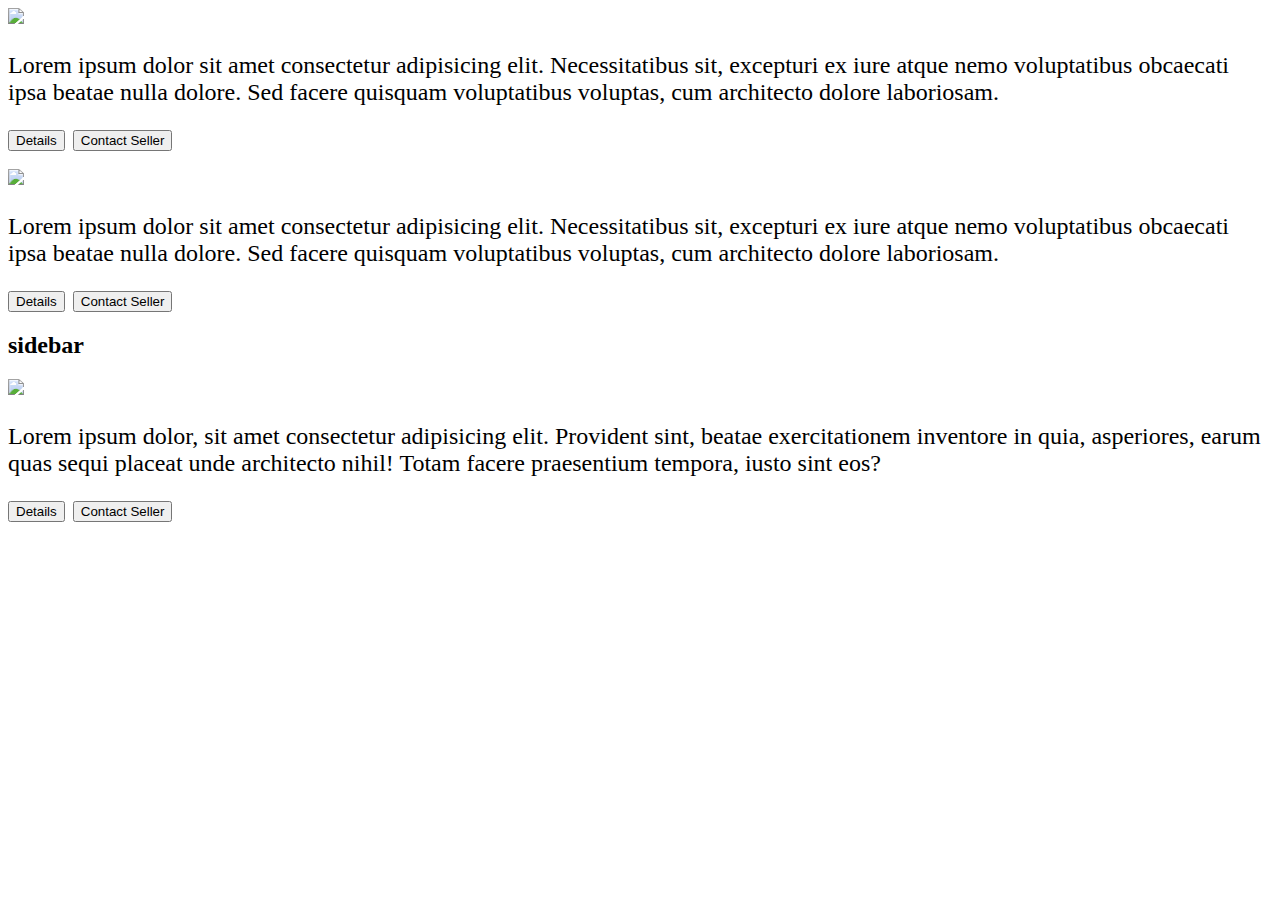
==== container-queries-practice/index.html @ 0ea1c033 "container queries base code" ====
<!DOCTYPE html>
<html lang="en">
<head>
    <meta charset="UTF-8">
    <meta http-equiv="X-UA-Compatible" content="IE=edge">
    <meta name="viewport" content="width=device-width, initial-scale=1.0">
    <!-- <link rel="preconnect" href="https://fonts.googleapis.com">
    <link rel="preconnect" href="https://fonts.gstatic.com" crossorigin>
    <link href="https://fonts.googleapis.com/css2?family=Opem+Sams&display=swap" rel="stylesheet"> -->
    <link rel="stylesheet" href="styles.css" >
    <title>Document</title>
</head>
<body>
    <main>
        <div class="card card-shadow">
            <div class="card-header">
                <img src="https://source.unsplash.com/178j8tJrNlc" />
            </div>
            <div class="card-body">
                <p>Lorem ipsum dolor sit amet consectetur adipisicing elit. Necessitatibus sit, excepturi ex iure atque nemo
                    voluptatibus obcaecati ipsa beatae nulla dolore. Sed facere quisquam voluptatibus voluptas, cum architecto dolore
                    laboriosam.
                </p>
                <button class="btn">Details</button>
                <button class="btn btn-outline">Contact Seller</button>
            </div>
        </div>
        <br />
        <div class="card card-shadow">
            <div class="card-header">
                <img src="https://source.unsplash.com/eWqOgJ-lfiI" />
            </div>
            <div class="card-body">
                <p>Lorem ipsum dolor sit amet consectetur adipisicing elit. Necessitatibus sit, excepturi ex iure atque nemo
                    voluptatibus obcaecati ipsa beatae nulla dolore. Sed facere quisquam voluptatibus voluptas, cum architecto dolore
                    laboriosam.
                </p>
                <button class="btn">Details</button>
                <button class="btn btn-outline">Contact Seller</button>
            </div>
        </div>
    </main>
    <aside class="sidebar">
        <h2>sidebar</h2>
        <div class="card card-shadow">
            <div class="card-header">
                <img src="https://source.unsplash.com/178j8tJrNlc" />
            </div>
            <div class="card-body">
                <p>
                    Lorem ipsum dolor, sit amet consectetur adipisicing elit. Provident sint, beatae exercitationem inventore in quia,
                    asperiores, earum quas sequi placeat unde architecto nihil! Totam facere praesentium tempora, iusto sint eos?
                </p>
                <button class="btn">Details</button>
                <button class="btn btn-outline">Contact Seller</button>
            </div>
        </div>
    </aside>
</body>
</html>
---- container-queries-practice/styles.css ----
.btn.btn-outline:hover, .btn.btn-outline:focus {
    background: hsl(200, 50%, 90%);
}

.btn + .btn {
    margin-left: .25rem;
}

p {
    font-size: x-large;
}

@media (max-width: 800px) {
    .card {
        flex-direction: column;
    }

    .card-header {
        width: 100%
    }
}
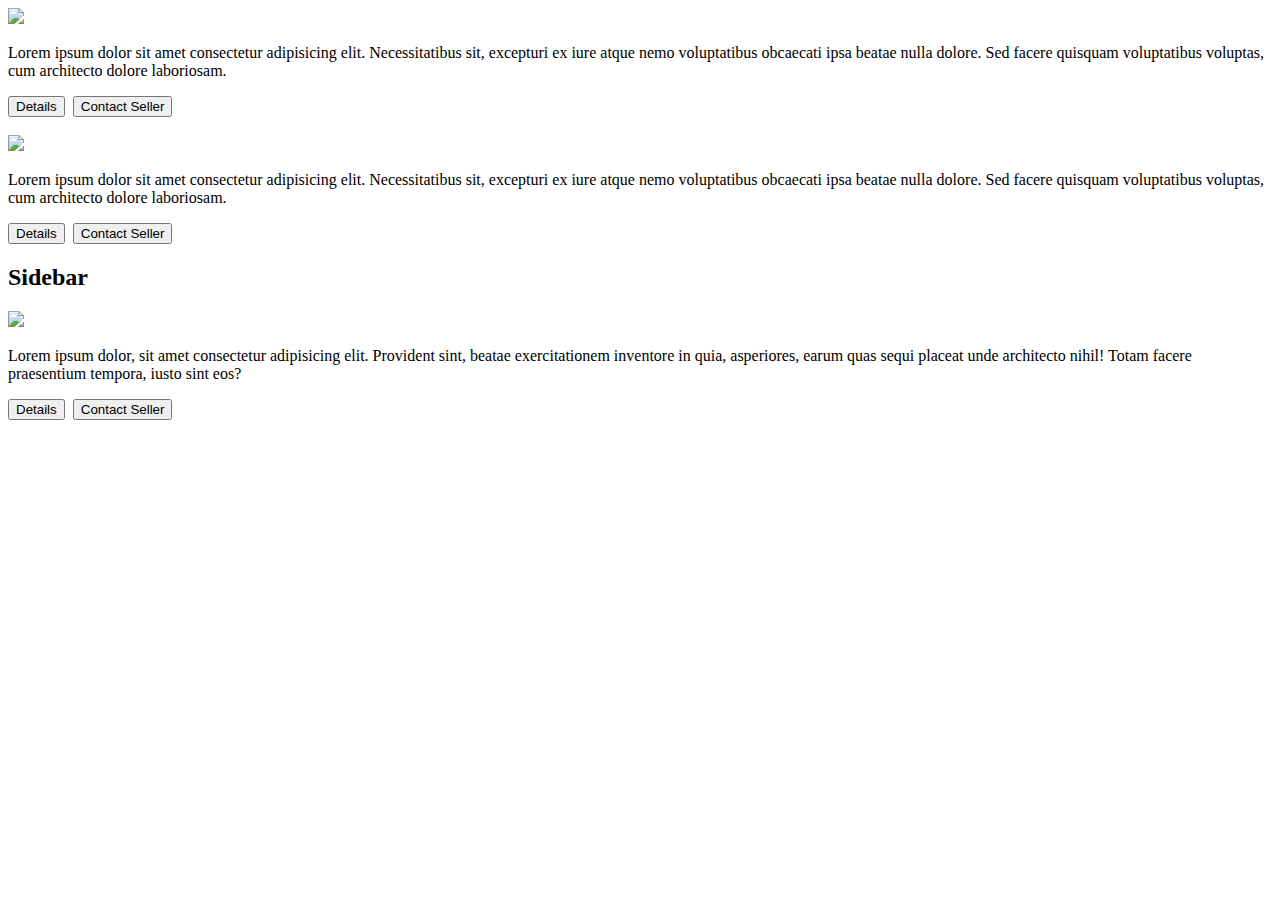
==== commit d5c0e0d8: "add readme" ====
--- a/container-queries-practice/index.html
+++ b/container-queries-practice/index.html
@@ -41,7 +41,7 @@
         </div>
     </main>
     <aside class="sidebar">
-        <h2>sidebar</h2>
+        <h2>Sidebar</h2>
         <div class="card card-shadow">
             <div class="card-header">
                 <img src="https://source.unsplash.com/178j8tJrNlc" />
--- a/container-queries-practice/styles.css
+++ b/container-queries-practice/styles.css
@@ -1,4 +1,4 @@
-.btn.btn-outline:hover, .btn.btn-outline:focus {
+.btn .btn-outline:hover, .btn.btn-outline:focus {
     background: hsl(200, 50%, 90%);
 }
 
@@ -6,11 +6,12 @@
     margin-left: .25rem;
 }
 
-p {
-    font-size: x-large;
+main, .sidebar {
+    /* note: 2 different types of containers - size & inline-size; */
+    container-type: inline-size;
 }
 
-@media (max-width: 800px) {
+@media (max-width: 80px) {
     .card {
         flex-direction: column;
     }
